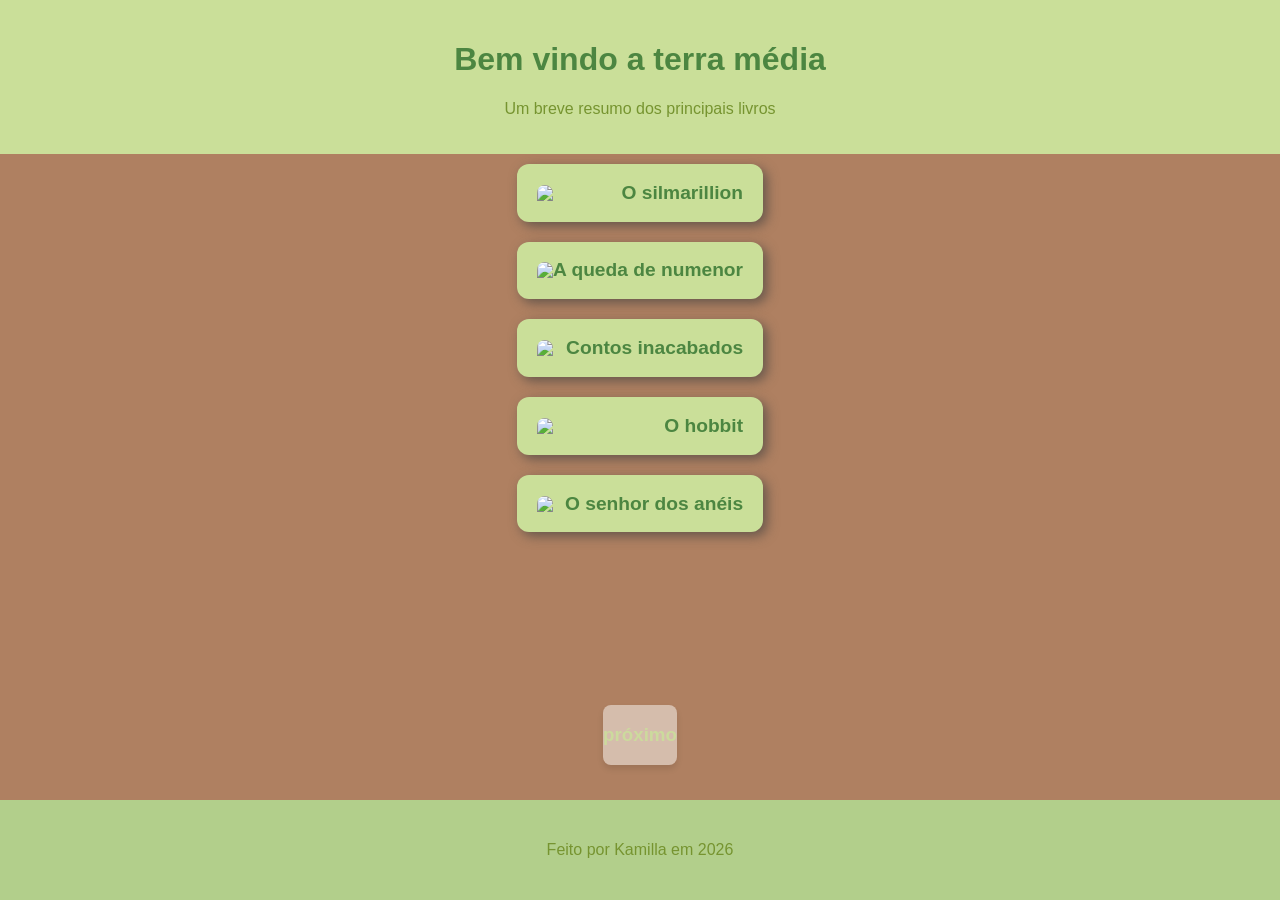
==== index.html @ 7116836c "Add files via upload" ====
<!DOCTYPE html>
<html lang="pt-BR">
<head>
    <meta charset="UTF-8">
    <meta name="viewport" content="width=device-width, initial-scale=1.0">
    <title>Document</title>
    <link rel="stylesheet" href="style.css">
</head>
<body class="index">
    
    <header>
        <h1>Bem vindo a terra média</h1>
        <p>Um breve resumo dos principais livros</p>
    </header>
    
    <main>
    <div class="container">
            <div class="card">
                <img src="https://encrypted-tbn0.gstatic.com/images?q=tbn:ANd9GcTH2arElw3xBo3Lqm0X-5U_RX7PtvEOdYTQ8nsYlxlxJw&s">
            <h1 class="card-title">O silmarillion</h1>
        
        </div>
        <div class="card">
            <img src="https://encrypted-tbn0.gstatic.com/images?q=tbn:ANd9GcSiPL1uvsS-yXW3kIjsmO_HFMbANarCX-T8Cf2c93ODtQ&s=10" >
            <h1 class="card-title">A queda de numenor</h1>
           
        </div>

        <div class="card">
             <img src="https://encrypted-tbn0.gstatic.com/images?q=tbn:ANd9GcQCjiYUagr2wNcxMYtIfn3LgRQeeSdxqDcEh38LSv12jA&s=10" >
            <h1 class="card-title">Contos inacabados</h1>
        
        </div>
    
        <div class="card">
            <img src="https://encrypted-tbn0.gstatic.com/images?q=tbn:ANd9GcR2TDfhTb85NT3o3Ul049a0fM5P0rLBedbvh3g19bSO2Q&s" >
            <h1 class="card-title">O hobbit</h1>
           
        </div>
        <div class="card">
            <img src="https://encrypted-tbn0.gstatic.com/images?q=tbn:ANd9GcS0fPRI-8I3AkjCvzaizhqUbu8W_VG93eHax83Cf1qixw&s=10" >
            <h1 class="card-title">O senhor dos anéis</h1>
           
        </div>
        </div>

</main>
   <div class="card-botao"> 
<a href="sillmarillion.html">
<h3>próximo</h3>
</a>
 </div>


    <footer>
    <p>Feito por Kamilla em 2026</p>
    </footer>
</body>
</html>
---- style.css ----
body.index {
  margin: 0;
  background-color: rgb(175, 128, 97);
  background-repeat: no-repeat;
  background-position: center;
  background-attachment: fixed;
  background-size: cover;
  font-family: Arial, Helvetica, sans-serif;
  display: flex;
  flex-direction: column;
  text-align: center;
  min-height: 100vh;
}
    body.index main {
      flex: 1;
      margin: 0;
      max-width: 100%;
    }

body.index P{
    color: rgb(118, 148, 48);
}
body.index h1{
    color: rgb(76, 134, 65);
}
body.index header{
    background-color: rgb(202, 223, 153);
    padding: 20px;
    margin: 0;
}
body.index .container{
    display: inline-flex;
    flex-direction: column;
}
body.index .card{
    background-color: rgb(202, 223, 153);
    border-radius: 12px;
    box-shadow:4px 4px 12px #414040aa;  
    display: inline-flex;
    justify-content: space-between;
    align-items: center;
    padding: 5px 20px;
    margin: 10px;
}
body.index .card img{
   border-top-left-radius: 12px;
   border-top-right-radius: 12px;
}

body.index .card h1{
    font-size: 1.2rem;
}
body.index .card h3{
    font-size: .9rem;
    color: #2c0202aa;
}
body.index .card-botao{
    font-size: 16px;
    font-weight: bold;
    padding: 20px;
    border: none;
    border-radius: 2px;
    cursor: pointer;
    display: flex;
    justify-content: center;
    align-items: center;
    height: 10vh;
    
}

body.index .card-botao a{
   text-decoration: none;
   color: rgba(202, 223, 153, 0.829);;
    display: flex;
  align-items: center;
  background-color: rgba(255, 255, 255, 0.473);
  border-radius: 8px;
  box-shadow: 0 4px 6px rgba(0, 0, 0, 0.1);
}

body.index footer{
    background-color: rgb(178, 207, 139);
    text-align: center;
    padding: 25px;
}
body.silmarillion{
  display: flex;
  justify-content: center;
  align-items: center;
  min-height: 100vh;
  background-color: rgb(128, 175, 154);
  background-attachment: fixed;
  background-repeat: no-repeat;
  background-position: center;
  margin: 0;
}

h1 {
  color: #709c49;
}
body.silmarillion p{
    color: rgb(118, 148, 48);;
}
body.silmarillion .container {
  display: flex;
  flex-direction: column;
  gap: 20px;
  width: 100%;
  max-width: 600px;
}

body.silmarillion .card {
  display: flex;
  align-items: center;
  background-color: rgb(202, 223, 153);
  padding: 30px;
  border-radius: 8px;
  box-shadow: 0 4px 6px rgba(0, 0, 0, 0.1);
}

body.silmarillion .cardtitulo {
  display: flex;
  align-items: center;
  background-color: rgba(207, 231, 185, 0.692);
  padding: 3px;
  border-radius: 8px;
  box-shadow: 0 4px 6px rgba(0, 0, 0, 0.1);
}


body.silmarillion .card-texto p {
  margin: 0;
  font-size: 14px;
  color:rgb(202, 223, 153);;
}
body.silmarillion .card-botao{
    font-size: 16px;
    font-weight: bold;
    padding: 10px 10px;
    border: none;
    border-radius: 8px;
    cursor: pointer;
    display: flex;
    justify-content: center;
    align-items: center;
    height: 10vh;
}

body.silmarillion .card-botao a{
   text-decoration: none;
   color: rgb(102, 145, 67);
    display: flex;
  align-items: center;
  background-color: rgba(195, 255, 183, 0.411);
  border-radius: 8px;
  box-shadow: 0 4px 6px rgba(23, 22, 77, 0.945);
}


body.numenor{
  display: flex;
  justify-content: center;
  align-items: center;
  min-height: 100vh;
  background-color: rgba(10, 15, 13, 0.493);
  background-attachment: fixed;
  background-repeat: no-repeat;
  background-position: center;
  margin: 0;
}

h1 {
  color: #709c49;
}
body.numenor p{
    color: rgb(118, 148, 48);;
}
body.numenor .container {
  display: flex;
  flex-direction: column;
  gap: 20px;
  width: 100%;
  max-width: 600px;
}

body.numenor .card {
  display: flex;
  align-items: center;
  background-color: rgb(202, 223, 153);
  padding: 30px;
  border-radius: 8px;
  box-shadow: 0 4px 6px rgba(0, 0, 0, 0.1);
}

body.numenor .cardtitulo {
  display: flex;
  align-items: center;
  background-color: rgba(207, 231, 185, 0.692);
  padding: 3px;
  border-radius: 8px;
  box-shadow: 0 4px 6px rgba(0, 0, 0, 0.1);
}


body.numenor .card-texto p {
  margin: 0;
  font-size: 14px;
  color:rgb(202, 223, 153);;
}
body.numenor .card-botao{
    font-size: 16px;
    font-weight: bold;
    padding: 10px 10px;
    border: none;
    border-radius: 8px;
    cursor: pointer;
    display: flex;
    justify-content: center;
    align-items: center;
    height: 10vh;
}

body.numenor .card-botao a{
   text-decoration: none;
   color: rgb(102, 145, 67);
    display: flex;
  align-items: center;
  background-color: rgba(195, 255, 183, 0.411);
  border-radius: 8px;
  box-shadow: 0 4px 6px rgba(0, 0, 0, 0.1);
}

body.hobbit{
  display: flex;
  justify-content: center;
  align-items: center;
  min-height: 100vh;
  background-color: rgb(165, 142, 99);
  background-attachment: fixed;
  background-repeat: no-repeat;
  background-position: center;
  margin: 0;
}

h1 {
  color: #709c49;
  
}
body.hobbit p{
    color: rgb(118, 148, 48);;
}
body.hobbit .container {
  display: flex;
  flex-direction: column;
  gap: 20px;
  width: 100%;
  max-width: 600px;
}

body.hobbit .card {
  display: flex;
  align-items: center;
  background-color: rgb(202, 223, 153);
  padding: 30px;
  border-radius: 8px;
  box-shadow: 0 4px 6px rgba(0, 0, 0, 0.1);
}

body.hobbit .cardtitulo {
  display: flex;
  align-items: center;
  background-color: rgba(207, 231, 185, 0.692);
  padding: 3px;
  border-radius: 8px;
  box-shadow: 0 4px 6px rgba(0, 0, 0, 0.1);
}


body.hobbit .card-texto p {
  margin: 0;
  font-size: 14px;
  color:rgb(202, 223, 153);;
}
body.hobbit .card-botao{
    font-size: 16px;
    font-weight: bold;
    padding: 10px 10px;
    border: none;
    border-radius: 8px;
    cursor: pointer;
    display: flex;
    justify-content: center;
    align-items: center;
    height: 10vh;
}

body.hobbit .card-botao a{
   text-decoration: none;
   color: rgb(102, 145, 67);
    display: flex;
  align-items: center;
  background-color: rgba(195, 255, 183, 0.411);
  border-radius: 8px;
  box-shadow: 0 4px 6px rgba(0, 0, 0, 0.1);
}

body.anel{
  display: flex;
  justify-content: center;
  align-items: center;
  min-height: 100vh;
  background-color: rgb(68, 68, 59);
  background-attachment: fixed;
  background-repeat: no-repeat;
  background-position: center;
  margin: 0;
}

h1 {
  color: #709c49;
}
body.anel p{
    color: rgb(118, 148, 48);;
}
body.anel .container {
  display: flex;
  flex-direction: column;
  gap: 20px;
  width: 100%;
  max-width: 600px;
}

body.anel .card {
  display: flex;
  align-items: center;
  background-color: rgb(234, 241, 127);
  padding: 30px;
  border-radius: 8px;
  box-shadow: 0 4px 6px rgba(0, 0, 0, 0.1);
}

body.anel .cardtitulo {
  display: flex;
  align-items: center;
  background-color: rgba(207, 231, 185, 0.692);
  padding: 3px;
  border-radius: 8px;
  box-shadow: 0 4px 6px rgba(0, 0, 0, 0.1);
}


body.anel .card-texto p {
  margin: 0;
  font-size: 14px;
  color:rgb(202, 223, 153);;
}
body.anel .card-botao{
    font-size: 16px;
    font-weight: bold;
    padding: 10px 10px;
    border: none;
    border-radius: 8px;
    cursor: pointer;
    display: flex;
    justify-content: center;
    align-items: center;
    height: 10vh;
}

body.anel .card-botao a{
   text-decoration: none;
   color: rgb(102, 145, 67);
    display: flex;
  align-items: center;
  background-color: rgba(195, 255, 183, 0.411);
  border-radius: 8px;
  box-shadow: 0 4px 6px rgba(0, 0, 0, 0.1);
}


body.contos{
  display: flex;
  justify-content: center;
  align-items: center;
  min-height: 100vh;
  background-color: rgb(212, 165, 76);
  background-attachment: fixed;
  background-repeat: no-repeat;
  background-position: center;
  margin: 0;
}

h1 {
  color: #709c49;
}
body.contos p{
    color: rgb(118, 148, 48);;
}
body.contos .container {
  display: flex;
  flex-direction: column;
  gap: 20px;
  width: 100%;
  max-width: 600px;
}

body.contos .card {
  display: flex;
  align-items: center;
  background-color: rgb(202, 223, 153);
  padding: 30px;
  border-radius: 8px;
  box-shadow: 0 4px 6px rgba(0, 0, 0, 0.1);
}

body.contos .cardtitulo {
  display: flex;
  align-items: center;
  background-color: rgba(207, 231, 185, 0.692);
  padding: 3px;
  border-radius: 8px;
  box-shadow: 0 4px 6px rgba(0, 0, 0, 0.1);
}


body.contos .card-texto p {
  margin: 0;
  font-size: 14px;
  color:rgb(202, 223, 153);;
}
body.contos .card-botao{
    font-size: 16px;
    font-weight: bold;
    padding: 10px 10px;
    border: none;
    border-radius: 8px;
    cursor: pointer;
    display: flex;
    justify-content: center;
    align-items: center;
    height: 10vh;
}

body.contos .card-botao a{
   text-decoration: none;
   color: rgb(102, 145, 67);
    display: flex;
  align-items: center;
  background-color: rgba(195, 255, 183, 0.411);
  border-radius: 8px;
  box-shadow: 0 4px 6px rgba(0, 0, 0, 0.1);
}
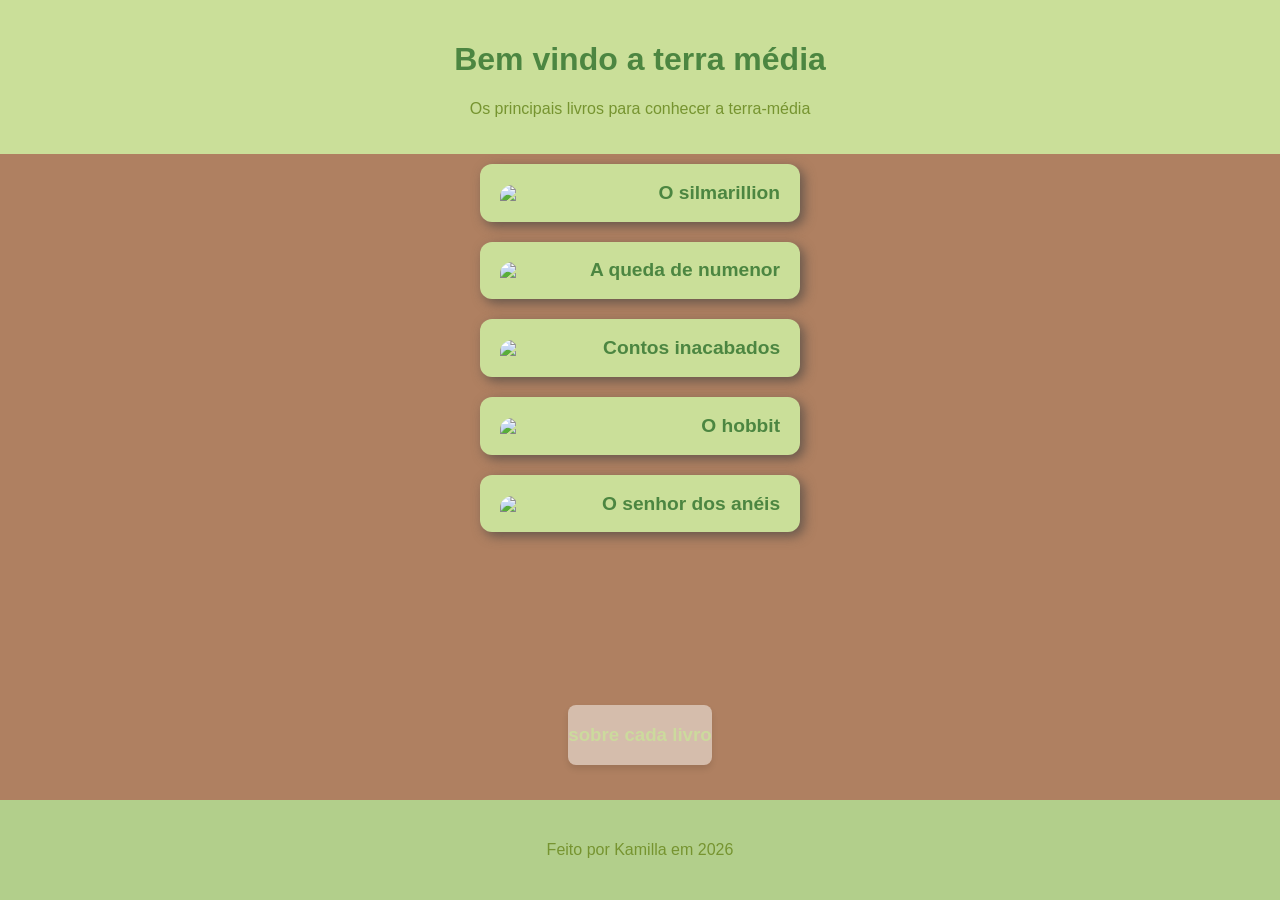
==== commit 97460d0b: "Revise book descriptions and button text Updated the description of the main books and changed the b" ====
--- a/index.html
+++ b/index.html
@@ -10,7 +10,7 @@
     
     <header>
         <h1>Bem vindo a terra média</h1>
-        <p>Um breve resumo dos principais livros</p>
+        <p>Os principais livros para conhecer a terra-média</p>
     </header>
     
     <main>
@@ -47,7 +47,7 @@
 </main>
    <div class="card-botao"> 
 <a href="sillmarillion.html">
-<h3>próximo</h3>
+<h3>sobre cada livro</h3>
 </a>
  </div>
 
@@ -56,4 +56,4 @@
     <p>Feito por Kamilla em 2026</p>
     </footer>
 </body>
-</html>+</html>
--- a/style.css
+++ b/style.css
@@ -43,6 +43,7 @@
     margin: 10px;
 }
 body.index .card img{
+  width: 10vh;
    border-top-left-radius: 12px;
    border-top-right-radius: 12px;
 }
@@ -309,7 +310,7 @@
   justify-content: center;
   align-items: center;
   min-height: 100vh;
-  background-color: rgb(68, 68, 59);
+  background-color: rgb(117, 117, 92);
   background-attachment: fixed;
   background-repeat: no-repeat;
   background-position: center;
@@ -449,4 +450,4 @@
   background-color: rgba(195, 255, 183, 0.411);
   border-radius: 8px;
   box-shadow: 0 4px 6px rgba(0, 0, 0, 0.1);
-}+}
